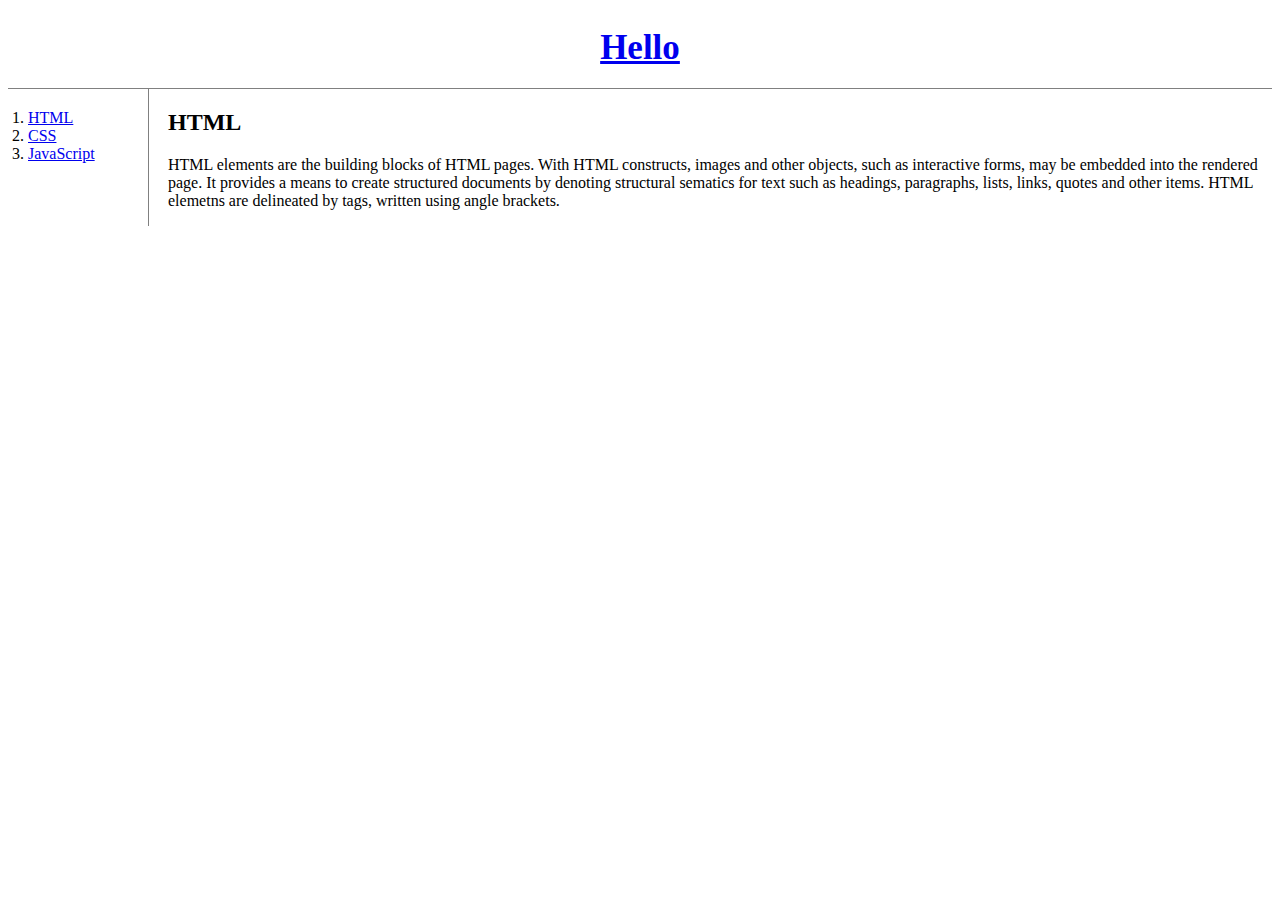
==== web page test/1.html @ 6d87288e "CSS - Grid" ====
<!DOCTYPE html>
<html lang="en">
<head>
    <meta charset="UTF-8">
    <meta name="viewport" content="width=device-width, initial-scale=1.0">
    <title>Web page test - HTML</title>
    <style>
      h1{
        font-size: 35px;
        text-align: center;
        border-bottom:1px solid gray;
        margin:0px;
        padding:20px;
    }
    ol{
        border-right: 1px solid gray;
        width: 100px;
        margin:0px;
        padding:20px;
    }
    #grid{
        border:5px;
        display: grid;
        grid-template-columns: 150px 1fr;
    }
    #grid ol{
        padding-right:20px;
    }
    #grid #article{
        padding-left: 10px;
    }
    </style>
</head>
<body>
    <h1><a href="index.html">Hello</a></h1>
    <div id="grid">
        <ol>
        <li><a href="1.html">HTML</a></li>
        <li><a href="2.html">CSS</a></li>
        <li><a href="3.html">JavaScript</a></li>
        </ol>
    <div id="article">
    <h2>HTML</h2>
    <p>HTML elements are the building blocks of HTML pages.
    With HTML constructs, images and other objects, such as interactive forms, may be embedded into the
    rendered page. It provides a means to create structured documents by denoting structural sematics for text
    such as headings, paragraphs, lists, links, quotes and other items. HTML elemetns are delineated by tags, written using angle brackets.
    </p>
    </div>
    </div>
    <p>
        <!--Start of Tawk.to Script-->
<script type="text/javascript">
    var Tawk_API=Tawk_API||{}, Tawk_LoadStart=new Date();
    (function(){
    var s1=document.createElement("script"),s0=document.getElementsByTagName("script")[0];
    s1.async=true;
    s1.src='https://embed.tawk.to/5fb7536ba1d54c18d8eb808b/default';
    s1.charset='UTF-8';
    s1.setAttribute('crossorigin','*');
    s0.parentNode.insertBefore(s1,s0);
    })();
    </script>
    <!--End of Tawk.to Script-->
    </p>
</body>
</html>
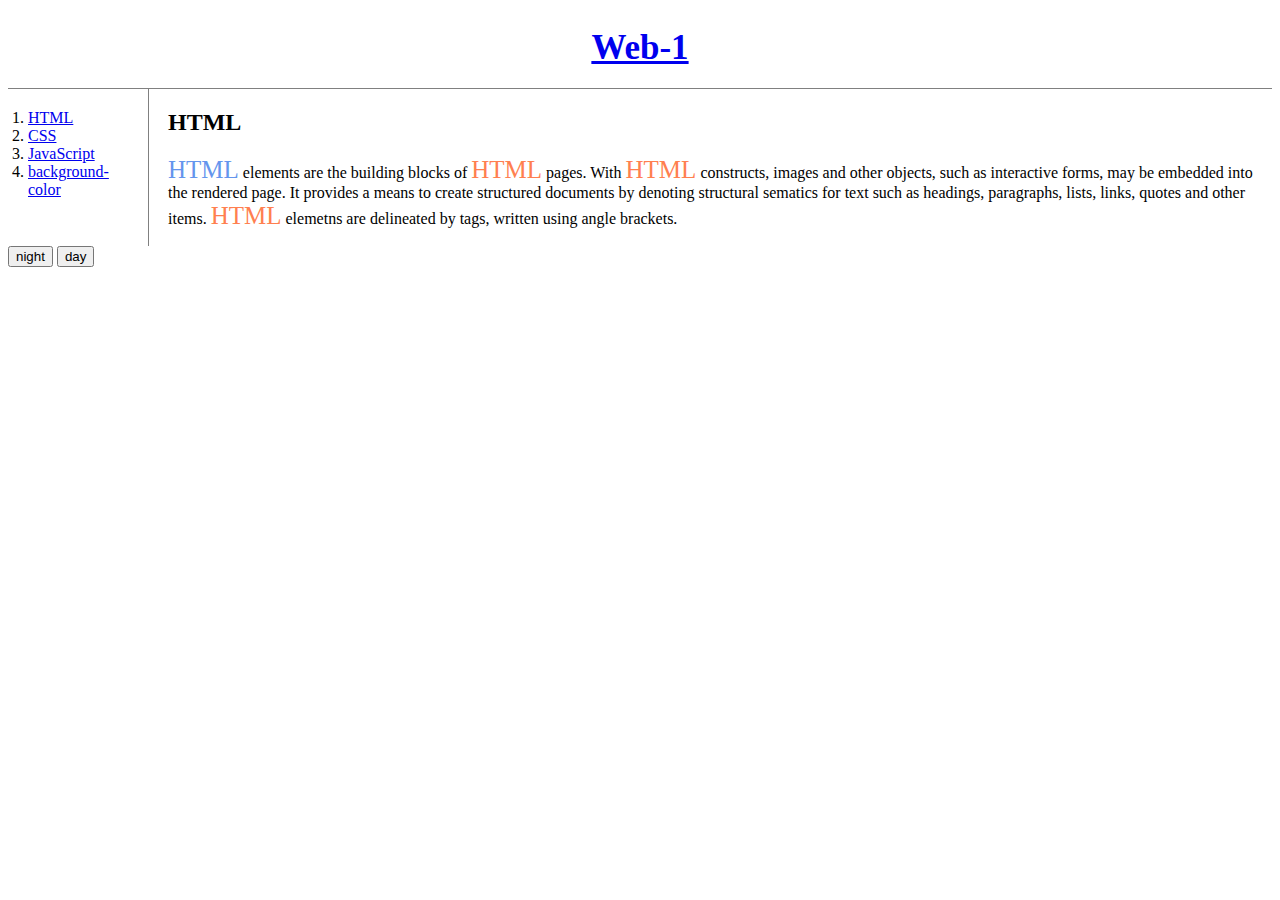
==== commit 9b7f7813: "JS selector" ====
--- a/web page test/1.html
+++ b/web page test/1.html
@@ -4,50 +4,43 @@
     <meta charset="UTF-8">
     <meta name="viewport" content="width=device-width, initial-scale=1.0">
     <title>Web page test - HTML</title>
+    <link rel="stylesheet" href="style.css">
     <style>
-      h1{
-        font-size: 35px;
-        text-align: center;
-        border-bottom:1px solid gray;
-        margin:0px;
-        padding:20px;
-    }
-    ol{
-        border-right: 1px solid gray;
-        width: 100px;
-        margin:0px;
-        padding:20px;
-    }
-    #grid{
-        border:5px;
-        display: grid;
-        grid-template-columns: 150px 1fr;
-    }
-    #grid ol{
-        padding-right:20px;
-    }
-    #grid #article{
-        padding-left: 10px;
-    }
+        .ht{
+            font-size: 25px;
+            color: coral;
+        }
+        #ml{
+            color: cornflowerblue;
+        }
     </style>
 </head>
 <body>
-    <h1><a href="index.html">Hello</a></h1>
+    <h1><a href="index.html">Web-1</a></h1>
     <div id="grid">
         <ol>
         <li><a href="1.html">HTML</a></li>
         <li><a href="2.html">CSS</a></li>
         <li><a href="3.html">JavaScript</a></li>
+        <li><a href="4.html">background-color</a></li>
         </ol>
     <div id="article">
     <h2>HTML</h2>
-    <p>HTML elements are the building blocks of HTML pages.
-    With HTML constructs, images and other objects, such as interactive forms, may be embedded into the
+    <p><span id="ml" class="ht">HTML</span> elements are the building blocks of <span class="ht">HTML</span> pages.
+    With <span class="ht">HTML</span> constructs, images and other objects, such as interactive forms, may be embedded into the
     rendered page. It provides a means to create structured documents by denoting structural sematics for text
-    such as headings, paragraphs, lists, links, quotes and other items. HTML elemetns are delineated by tags, written using angle brackets.
+    such as headings, paragraphs, lists, links, quotes and other items. <span class="ht">HTML</span> elemetns are delineated by tags, written using angle brackets.
     </p>
     </div>
     </div>
+    <input type="button" value="night" onclick="
+    document.querySelector('body').style.backgroundColor='black';
+    document.querySelector('body').style.color='white';
+    ">
+    <input type="button" value="day" onclick="
+    document.querySelector('body').style.backgroundColor='white';
+    document.querySelector('body').style.color='black';
+    ">
     <p>
         <!--Start of Tawk.to Script-->
 <script type="text/javascript">
--- a/web page test/style.css
+++ b/web page test/style.css
@@ -0,0 +1,35 @@
+h1{
+    font-size: 35px;
+    text-align: center;
+    border-bottom:1px solid gray;
+    margin:0px;
+    padding:20px;
+}
+ol{
+    border-right: 1px solid gray;
+    width: 100px;
+    margin:0px;
+    padding:20px;
+}
+#grid{
+    border:5px;
+    display: grid;
+    grid-template-columns: 150px 1fr;
+}
+#grid ol{
+    padding-right:20px;
+}
+#grid #article{
+    padding-left: 10px;
+}
+@media(max-width:800px){
+    #grid{
+        display: block;
+    }
+    ol{
+        border-right:none;
+    }
+    h1{
+        border-bottom:none;
+    }
+}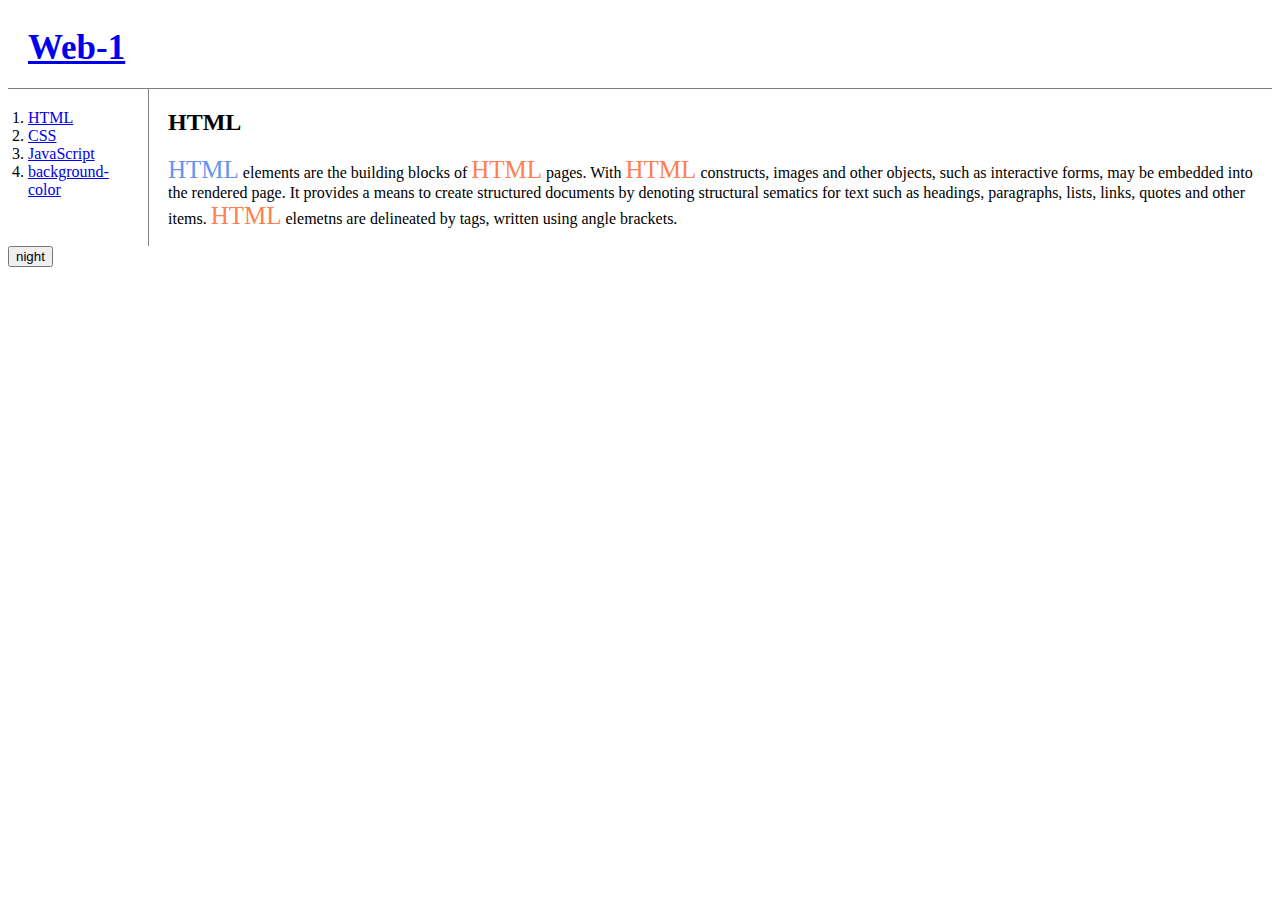
==== commit 7411bd2c: "JS Refactoring" ====
--- a/web page test/1.html
+++ b/web page test/1.html
@@ -34,12 +34,16 @@
     </div>
     </div>
     <input type="button" value="night" onclick="
-    document.querySelector('body').style.backgroundColor='black';
-    document.querySelector('body').style.color='white';
-    ">
-    <input type="button" value="day" onclick="
-    document.querySelector('body').style.backgroundColor='white';
-    document.querySelector('body').style.color='black';
+    var target = document.querySelector('body');
+    if(this.value === 'night'){
+        target.style.backgroundColor ='black';
+        target.style.color ='white';
+        this.value = 'day';
+    } else {
+        target.style.backgroundColor = 'white';
+        target.style.color = 'black';
+        this.value = 'night';
+    }
     ">
     <p>
         <!--Start of Tawk.to Script-->
--- a/web page test/style.css
+++ b/web page test/style.css
@@ -1,6 +1,6 @@
 h1{
     font-size: 35px;
-    text-align: center;
+    text-align: left;
     border-bottom:1px solid gray;
     margin:0px;
     padding:20px;
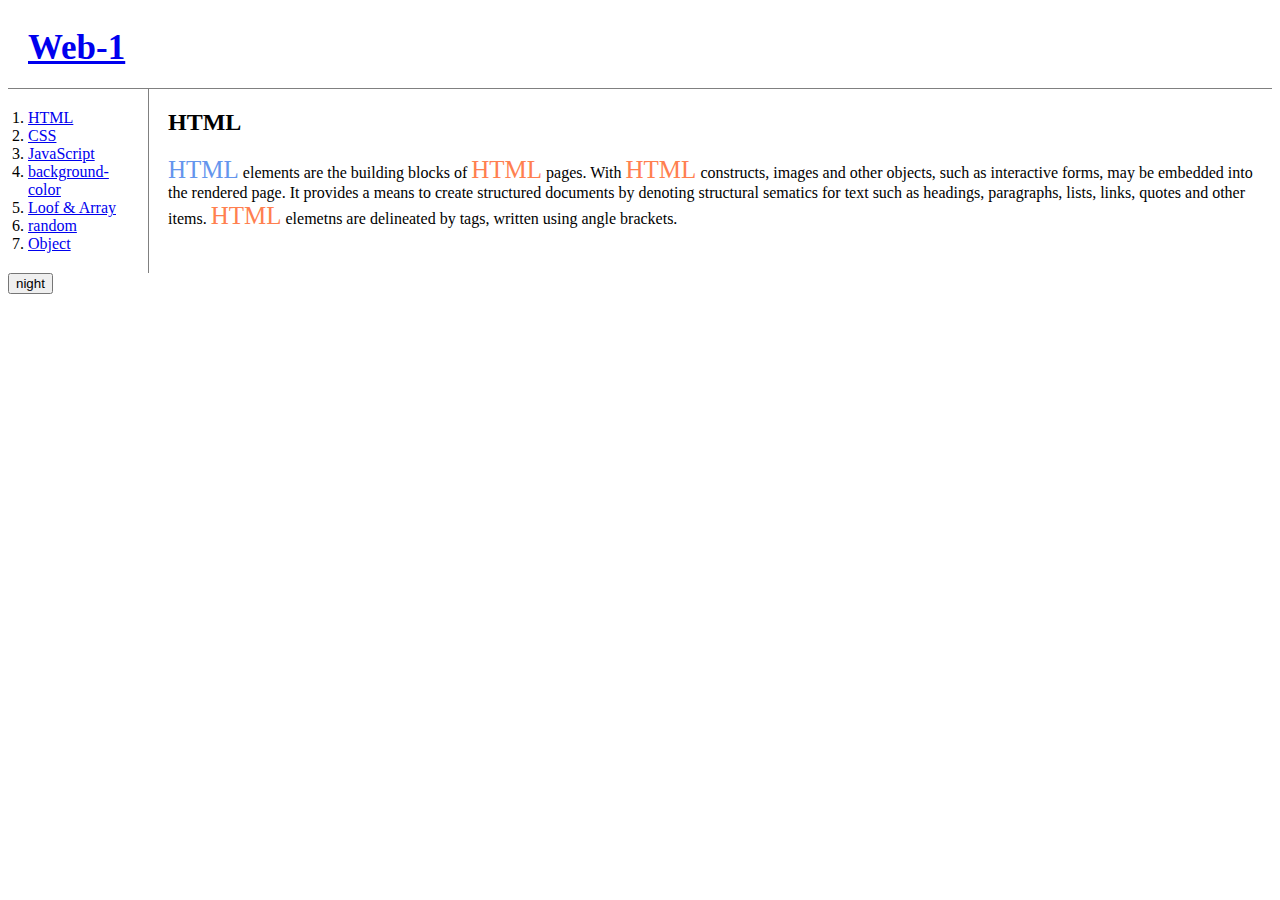
==== commit dad95a30: "Js Object" ====
--- a/web page test/1.html
+++ b/web page test/1.html
@@ -14,6 +14,38 @@
             color: cornflowerblue;
         }
     </style>
+       <script>
+        function LinksSetColor(color){
+            var alist = document.querySelectorAll('a');
+            var i=0;
+            while(i<alist.length){
+                alist[i].style.color = 'powderblue';
+                i=i+1;
+                }
+            }
+            function BodySetColor(color){
+                document.querySelector('body').style.color = color;
+            }
+            function BodySetBackgroundColor(color){
+                document.querySelector('body').style.backgroundColor = color;
+            }
+        function nightDayHandler(self){
+            var target = document.querySelector('body');
+            if(self.value === 'night'){
+                BodySetBackgroundColor('black');
+                BodySetColor('white');
+                self.value = 'day';
+                
+                LinksSetColor('powerblue');
+            }else{
+                BodySetBackgroundColor('white');
+                BodySetColor('black');
+                self.value='night';
+
+                LinksSetColor('blue');
+            }
+        }
+    </script>
 </head>
 <body>
     <h1><a href="index.html">Web-1</a></h1>
@@ -23,6 +55,9 @@
         <li><a href="2.html">CSS</a></li>
         <li><a href="3.html">JavaScript</a></li>
         <li><a href="4.html">background-color</a></li>
+        <li><a href="5.html">Loof & Array</a></li>
+        <li><a href="6.html">random</a></li>
+        <li><a href="7.html">Object</a></li>   
         </ol>
     <div id="article">
     <h2>HTML</h2>
@@ -33,18 +68,7 @@
     </p>
     </div>
     </div>
-    <input type="button" value="night" onclick="
-    var target = document.querySelector('body');
-    if(this.value === 'night'){
-        target.style.backgroundColor ='black';
-        target.style.color ='white';
-        this.value = 'day';
-    } else {
-        target.style.backgroundColor = 'white';
-        target.style.color = 'black';
-        this.value = 'night';
-    }
-    ">
+    <input type="button" value="night" onclick="nightDayHandler(this);">
     <p>
         <!--Start of Tawk.to Script-->
 <script type="text/javascript">
